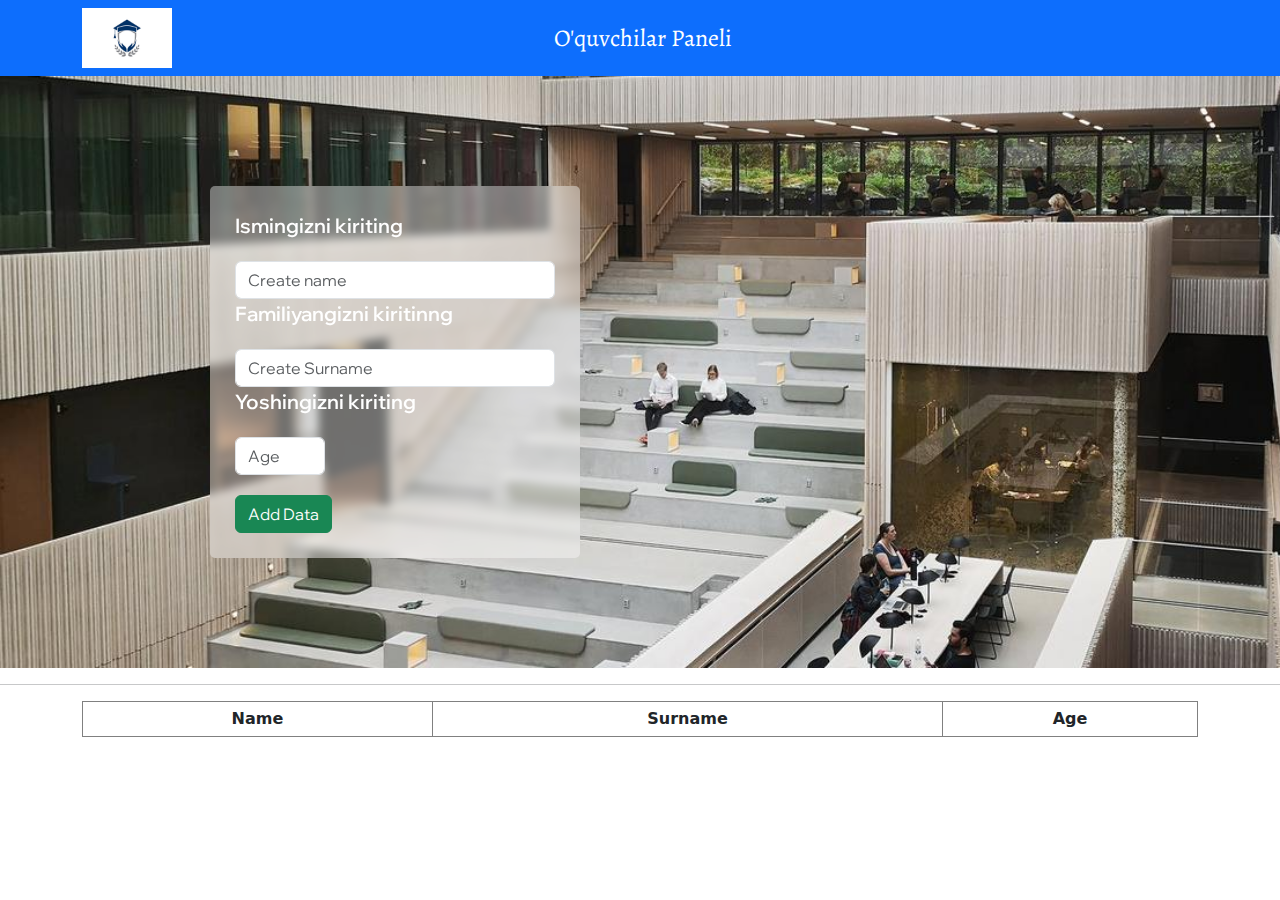
==== example.html @ ea4d8dc4 "panel" ====
<!DOCTYPE html>
<html lang="en">
<head>
  <meta charset="UTF-8">
  <meta name="viewport" content="width=device-width, initial-scale=1.0">
  <title>EXAMPLE</title>
  <link href="https://cdn.jsdelivr.net/npm/bootstrap@5.3.3/dist/css/bootstrap.min.css" rel="stylesheet" integrity="sha384-QWTKZyjpPEjISv5WaRU9OFeRpok6YctnYmDr5pNlyT2bRjXh0JMhjY6hW+ALEwIH" crossorigin="anonymous">
  <link rel="stylesheet" href="./example.css">
</head>
<body>
  <header  class="p-2  bg-primary text-white">
    <div class="container">
      <nav>
        <img style="width: 90px;height: 60px;"  src="./images/logo.jpg" alt="">
        <ul>
          <li><a style="color: white;" href="#">O'quvchilar Paneli</a></li>
        </ul>
      </nav>
    </div>
  </header>
  <div class="containerr">
    <div class="wrapper">
      <form action="">
        <label for="">Ismingizni kiriting</label>
        <input required placeholder="Create name" type="text" id="name" name="name" maxlength="50" minlength="2" class="form-control">
        <label for="">Familiyangizni kiritinng</label>
        <input placeholder="Create Surname" type="text" id="surname" name="surname" class="form-control" maxlength="50">
        <label for="">Yoshingizni kiriting</label>
        <input placeholder="Age" type="number" id="age" name="age" class="form-control" maxlength="50">
        <button class="btn btn-success" id="Submit" onclick="AddData()">Add Data</button>
        <button class="btn btn-primary" id="Update">Update</button>
      </form>
    </div>
    <hr>
    <div class="container">
    <div class="result">
      <table class="table-bordered" id="studentTable">
        <thead>
          <tr>
            <th>Name</th>
            <th>Surname</th>
            <th>Age</th>
          </tr>
        </thead>
        <tbody></tbody>
      </table>
    </div>
    </div>
  </div>
  <script src="./example.js"></script>
</body>
</html>
---- example.css ----
@import url('https://fonts.googleapis.com/css2?family=Bowlby+One+SC&family=Ingrid+Darling&family=Inter+Tight:ital,wght@0,100..900;1,100..900&family=Kalam:wght@300;400;700&family=Kurale&family=Montserrat+Subrayada:wght@400;700&family=Montserrat:ital,wght@0,100..900;1,100..900&family=Poppins:ital,wght@0,100;0,200;0,300;0,400;0,500;0,600;0,700;0,800;0,900;1,100;1,200;1,300;1,400;1,500;1,600;1,700;1,800;1,900&family=Raleway:ital,wght@0,100..900;1,100..900&family=Roboto:ital,wght@0,100;0,300;0,400;0,500;0,700;0,900;1,100;1,300;1,400;1,500;1,700;1,900&family=Wix+Madefor+Display:wght@400..800&display=swap');
@import url('https://fonts.googleapis.com/css2?family=Alegreya:ital,wght@0,400..900;1,400..900&family=Bowlby+One+SC&family=Ingrid+Darling&family=Inter+Tight:ital,wght@0,100..900;1,100..900&family=Kalam:wght@300;400;700&family=Kurale&family=Montserrat+Subrayada:wght@400;700&family=Montserrat:ital,wght@0,100..900;1,100..900&family=Poppins:ital,wght@0,100;0,200;0,300;0,400;0,500;0,600;0,700;0,800;0,900;1,100;1,200;1,300;1,400;1,500;1,600;1,700;1,800;1,900&family=Raleway:ital,wght@0,100..900;1,100..900&family=Roboto:ital,wght@0,100;0,300;0,400;0,500;0,700;0,900;1,100;1,300;1,400;1,500;1,700;1,900&family=Wix+Madefor+Display:wght@400..800&display=swap');

*{
    margin: 0;
    padding: 0;
    box-sizing: border-box;
}
a{
    text-decoration: none;
    font-family: "Alegreya", serif;
    font-size: 24px;
    
}
ul{
    
    list-style-type: none;
}
header{
    display: flex;
    align-items: center;
    font-family: "Alegreya", serif;
}
nav{
    display: flex;
    align-items:center;
    gap: 350px;        
}
ul{
    display: flex;
    align-items: center;
    margin: 0;
}
.wrapper{
    font-family: "Wix Madefor Display", sans-serif;
    background-image: url(./images/sal.jpg);
    background-size: cover;
    background-repeat: no-repeat;
    width: 100vp;
    height: 100%;
    padding: 110px ;
}
form{
    width: 20%;
    padding:  25px;
    width: 370px;
    margin-left: 100px;
    border-radius: 5px;
    background: rgba(255, 255, 255, 0.4);
    backdrop-filter: blur(5px);
    -webkit-backdrop-filter: blur(5px)
}
input{
    margin-top: 20px;
}
input[type="number"]{
    width: 90px;
}
label{
    color:white;
    font-size: 20px;
    font-weight: 600;
}
#Update{
    display: none;
}
button{
    margin-top: 20px;
}
table{
    width: 100%;
}
table th{
    padding: 5px;
    text-align: center;
}
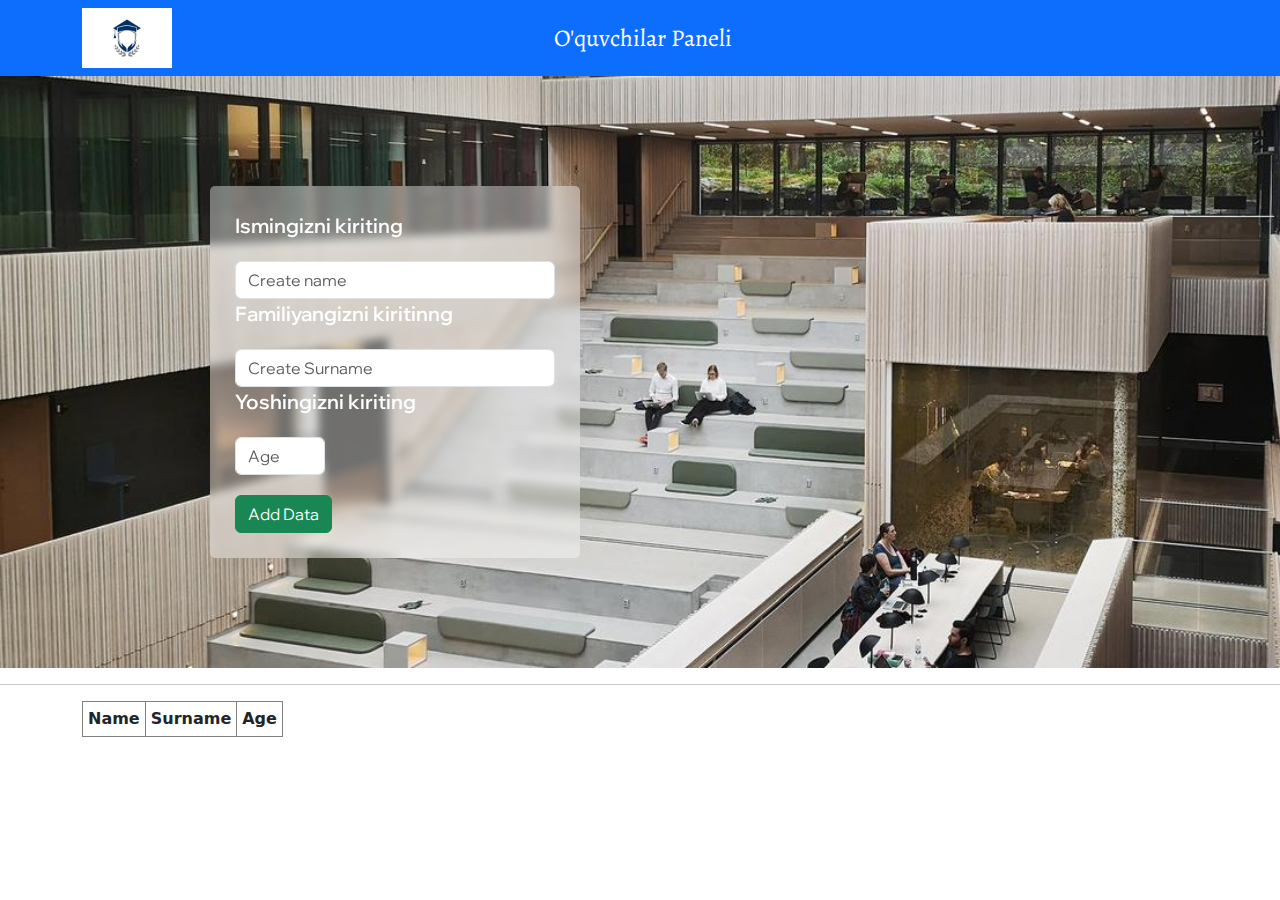
==== commit a89055a1: "panel" ====
--- a/example.html
+++ b/example.html
@@ -34,7 +34,7 @@
     <hr>
     <div class="container">
     <div class="result">
-      <table class="table-bordered" id="studentTable">
+      <table class="table-bordered d-flex" id="studentTable">
         <thead>
           <tr>
             <th>Name</th>
